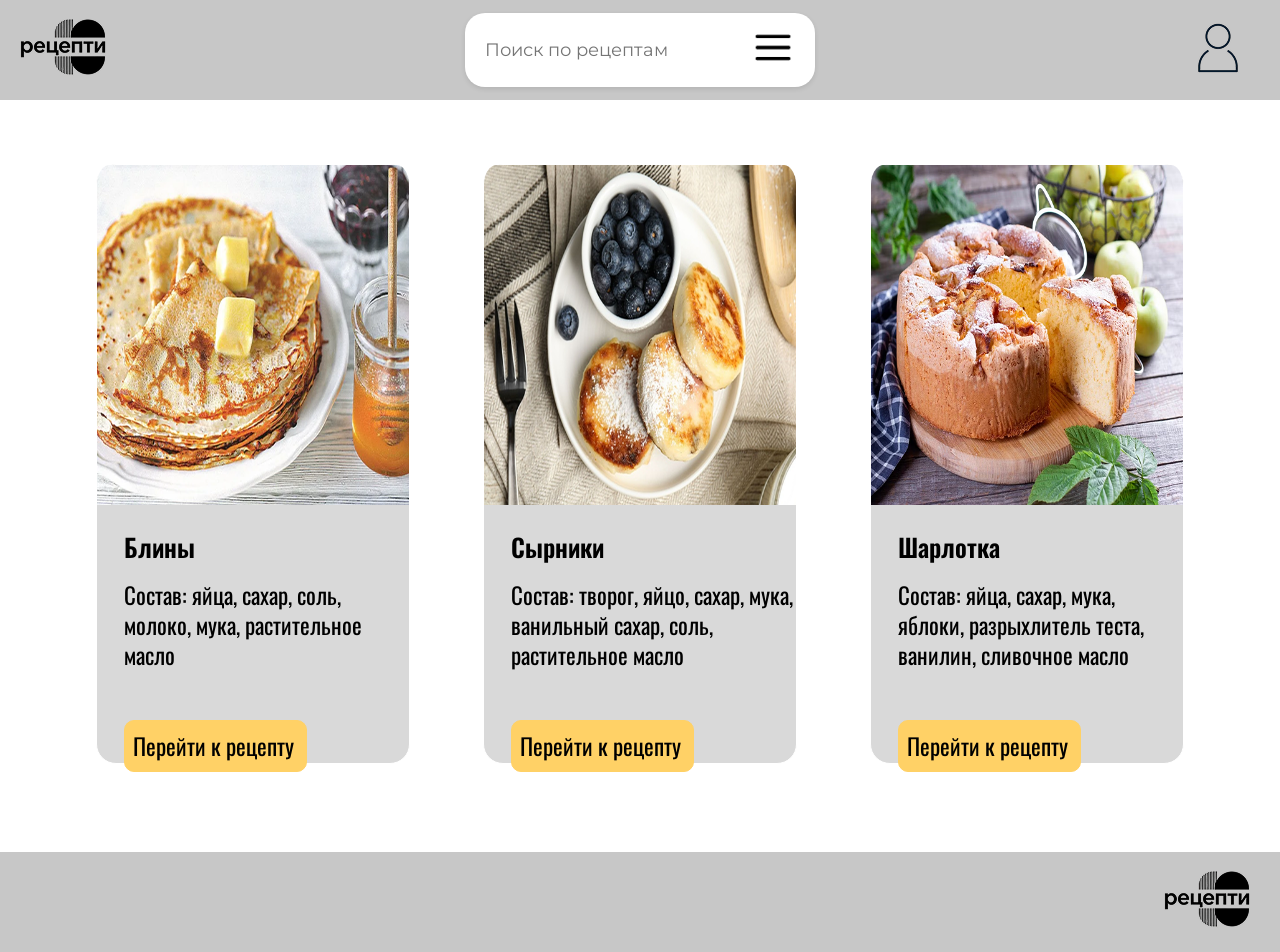
==== index.html @ be42d25b "end" ====
<!DOCTYPE html>
<html lang="en">
<head>
    <meta charset="UTF-8">
    <meta name="viewport" content="width=device-width, initial-scale=1.0">
    <title>Рецепти</title>
    <link rel="stylesheet" href="styles.css">
    <link rel="icon" type="image/png" href="name1.png">
</head>
<body>
    <header>
        <div class="header-inner">
            <div class="start">
                <a href="index.html" class="logo"><img src="goodname.png" style="width:86px; height:57px"></a>
                
            </div>
            <div class="search-container">
                <input placeholder="Поиск по рецептам" type="text" style="width: 487px;height: 52px; font-size: 18px;" class="search-input">
                <div class="dropdown-container"><img src="spisok.png" alt="Меню" class="menu-trigger" id="triggerImage">
                    <div class="dropdown-content" id="myDropdown">
                        <a href="choice.html?id=1">Первые блюда</a>
                        <a href="choice.html?id=2">Вторые блюда</a>
                        <a href="choice.html?id=3">Напитки</a>
                        <a href="choice.html?id=4">Соусы</a>
                    </div>
                </div>
            </div>
            <div class="second">
                <a class="header-link" href="#"><img src="people.png"></a>
            </div>
        </div>    
      </header>
    <div class="cards"> 
        <div class="card">
            <img src="image 4.png" class="card_img">
            <p class="names">Блины</p>
            <p class="card_txt">Состав: яйца, сахар, соль, молоко, мука, растительное масло </p>
            <a class="bottom_card" href="recept.html?id=1">
                Перейти к рецепту
            </a>
        </div>
        <div class="card">
            <img src="image 5.png" class="card_img">
            <p class="names">Сырники</p>
            <p class="card_txt">Состав: творог, яйцо, сахар, мука, ванильный сахар, соль, растительное масло</p>
            <a class="bottom_card" href="recept.html?id=2">
                Перейти к рецепту
            </a>
        </div>
        <div class="card">
            <img src="image 6.png" class="card_img">
            <p class="names">Шарлотка</p>
            <p class="card_txt">Состав: яйца, сахар, мука, яблоки, разрыхлитель теста, ванилин, сливочное масло </p>
            <a class="bottom_card" href="recept.html?id=3">
                Перейти к рецепту
            </a>
        </div>
    </div>

    <footer>
        <div class="footer-inner">
            <a href="index.html"><img src="goodname.png" style="width:86px; height:57px"></a>
        </div>
    </footer>

    <script src="first.js"></script>
</body>
</html>
---- styles.css ----
@import url('https://fonts.googleapis.com/css2?family=DM+Sans:ital,opsz,wght@0,9..40,100..1000;1,9..40,100..1000&family=Montserrat:ital,wght@0,100..900;1,100..900&family=PT+Sans:ital,wght@0,400;0,700;1,400;1,700&display=swap');
@import url('https://fonts.googleapis.com/css2?family=Playfair+Display+SC:ital,wght@0,400;0,700;0,900;1,400;1,700;1,900&display=swap');
@import url('https://fonts.googleapis.com/css2?family=Oswald:wght@200..700&display=swap');
* {
    margin: 0;
    padding: 0;
    box-sizing: border-box;
}

html, body {
    max-width: 100%;
    overflow-x: hidden;
}

body {
    width: 100%;
    min-height: 100vh;
    font-family: "Oswald", sans-serif;
    font-style: normal;
}

.search-container{
    display: inline-block;
}



header {
    width: 100%;
    background-color: #C7C7C7;
    height: 100px;
    display: flex;
    align-items: center;
    padding: 0 20px;
    position: relative; /* ← ВАЖНО! */
}


.header-inner {
    width: 100%;
    display: flex;
    justify-content: space-between;
    align-items: center;
    margin: 0 auto; /* Центрируем контент */
}

.second {
    display: flex;
    flex-wrap: nowrap;
    justify-content: flex-end;
    align-items: center;
    gap: 49px; 
    margin-right: 20px;
    
}

.start{
    display: flex;
    flex-wrap: nowrap;
    justify-content: flex-start;
    gap: 20px; /* Уменьшаем отступ между логотипом и поиском */
    align-items: center;
}

.search-container {
    position: absolute;
    left: 50%;
    transform: translateX(-50%);
    display: flex;
    align-items: center;
    background-color: #ffffff;
    border-radius: 20px;
    padding: 8px 15px;
    width: 350px;
    box-shadow: 0 2px 5px rgba(0,0,0,0.1);
    z-index: 10; /* Чтобы был поверх других элементов при необходимости */
}


.search-input {
    border: none;
    outline: none;
    flex-grow: 1;
    font-size: 14px;
    padding: 5px;
    font-family: "Montserrat", sans-serif;
    color: #333;
}


.header-link {
    text-decoration: none;
    color: #000;
    cursor: pointer;
}

.header-link:hover {
    opacity: 0.7;
}


img {
    max-width: 100%;
    height: auto;
}

.cards{
    display: flex;
    flex-wrap: nowrap;
    justify-content: space-evenly;
    gap: 73.63px;
    margin-right: 96px;
    margin-top: 64px;
    margin-left: 96px;
}



.card{
    border: 1px solid #ffffff;
    border-radius: 20px;
    width: 500px;
    height: 600px;
    background-color: #D9D9D9;

}



.names{
    font-size: 25px; 
    font-weight: 600;
    margin-bottom: 14.5px;
    padding-left: 27px;
    padding-top: 18px;
}

.card_txt{
    font-size: 23px; 
    font-weight: 400;
    line-height: 30px;
    margin-bottom: 25px;
    padding-left: 27px;
}

.card_img{
    width: 500px;
    height: 340px;
    overflow: hidden;
    
    
}

footer{
    width: 100%;
    height: 100px;
    background-color: #C7C7C7;
    display: flex;
    align-items: center;
    margin-top: 88px;
    
}

.footer-inner{
    
    width: 100%;    
    margin: 0 auto;     
    display: flex;
    justify-content: end;
    align-items: center;
    height: 100%;
    margin-right: 30px;
}

  body::-webkit-scrollbar {      
    display: none;
}


.bottom_card{
    height: 52px;
    width: 183px;
    border: 1px solid #FFD166;
    border-radius: 10px;
    padding: 6px 8px;
    background-color: #FFD166;
    cursor: pointer;
    display: flex;
    align-items: center;
    margin-left: 27px;
    margin-top: 50px;
    font-size: 23px; 
    text-decoration: none;
    color: #000;
}

.dropdown-container {
    position: relative;
    display: inline-block;
}

.menu-trigger {
    width: 100px;
    height: auto;
    cursor: pointer;
    border-radius: 8px;
}


.dropdown-content {
    display: none;
    position: absolute;
    background-color: #f9f9f9;
    min-width: 160px;
    box-shadow: 0px 8px 16px 0px rgba(0,0,0,0.2);
    z-index: 1;
    border-radius: 5px;
    top: 110%; 
    left: 0;
}


.dropdown-content.show {
    display: block;
}

.dropdown-content a {
    color: black;
    padding: 12px 16px;
    text-decoration: none;
    display: block;
}

.dropdown-content a:hover {
    background-color: #e0e0e0;
}

.recept{
    border: 1px solid #ffffff;
    border-radius: 20px;
    width: 800px;
    height: 600px;
    background-color: #D9D9D9;

}


@media (orientation: portrait) {
    header {
        height: auto;
        padding: 8px 10px;
    }
    .header-inner {
        gap: 8px;
    }
    .start {
        gap: 5px;
    }
    .search-container {
        width: 180px; 
        min-width: 160px;
        padding: 6px 12px;
        border-radius: 15px;
        box-shadow: 0 2px 5px rgba(0,0,0,0.1);
    }
    .search-input {
        font-size: 10px; 
        padding: 2px 4px;
        width: 140px; 
        max-width: 140px;
        flex-grow: 0; 
        background-color: transparent; 
    }
    .second {
        gap: 8px;
        margin-right: 0;
    }
    .header-link {
        font-size: 13px;
        white-space: nowrap;
    }
    .bottom {
        font-size: 14px;
        padding: 4px 8px;
        border-radius: 6px;
    }
    .cards {
        flex-direction: column;
        margin: 20px auto;
        gap: 30px;
        width: 100%;
        padding: 0 15px;
        box-sizing: border-box;
        margin-left: 0;
        margin-right: 0;
    }
    .card {
        width: 100%;
        max-width: 400px;
        height: auto;
        margin: 0 auto;
        overflow: hidden;
        border-radius: 20px;
    }
    .card_img {
        width: 100%;
        height: 200px;
        object-fit: cover;
        border-top-left-radius: 20px;
        border-top-right-radius: 20px;
        display: block;
    }
    .names {
        font-size: 20px;
        padding-left: 15px;
        padding-top: 15px;
        margin-bottom: 10px;
    }
    .card_txt {
        font-size: 16px;
        line-height: 1.4;
        padding-left: 15px;
        padding-right: 15px;
        margin-bottom: 20px;
    }
    .bottom_card {
        margin: 15px auto 25px auto;
        width: 75%;
        max-width: 180px;
        justify-content: center;
        font-size: 18px;
        height: 45px;
        border-radius: 8px;
    }
    .recept {
        width: 90%;
        max-width: 450px;
        height: auto;
        margin: 20px auto;
        padding-bottom: 20px;
        overflow: hidden;
        border-radius: 20px;
    }
    .recept img {
        width: 100%;
        border-top-left-radius: 20px;
        border-top-right-radius: 20px;
        display: block;
    }
    footer {
        height: auto;
        padding: 15px;
        margin-top: 30px;
    }
    .footer-inner {
        justify-content: center;
        margin-right: 0;
    }

    .logo {
        width: 80px; 
        height: auto;
    }
    .profile-icon {
        width: 24px; 
        height: auto;
    }

    .menu-icon { 
        width: 32px; 
        height: auto;
        cursor: pointer;
    }
}
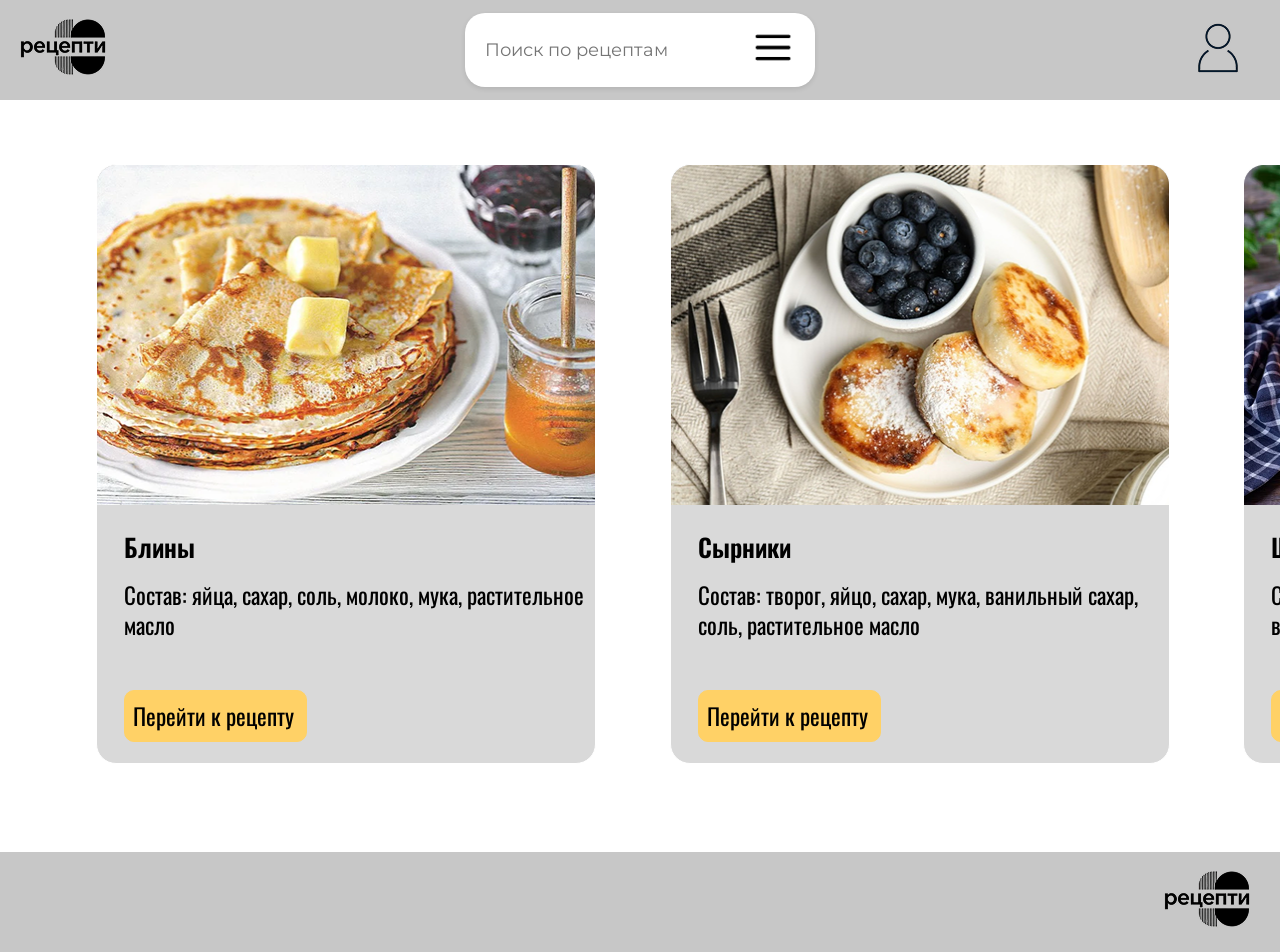
==== commit eab458c4: "desin" ====
--- a/index.html
+++ b/index.html
@@ -31,6 +31,7 @@
         </div>    
       </header>
     <div class="cards"> 
+    <div class="cont">
         <div class="card">
             <img src="image 4.png" class="card_img">
             <p class="names">Блины</p>
@@ -39,6 +40,8 @@
                 Перейти к рецепту
             </a>
         </div>
+    </div>
+    <div class="cont">
         <div class="card">
             <img src="image 5.png" class="card_img">
             <p class="names">Сырники</p>
@@ -47,6 +50,8 @@
                 Перейти к рецепту
             </a>
         </div>
+    </div>
+    <div class="cont">
         <div class="card">
             <img src="image 6.png" class="card_img">
             <p class="names">Шарлотка</p>
@@ -55,6 +60,7 @@
                 Перейти к рецепту
             </a>
         </div>
+    </div>
     </div>
 
     <footer>
--- a/styles.css
+++ b/styles.css
@@ -23,6 +23,9 @@
     display: inline-block;
 }
 
+.cont{
+    perspective: 800px;
+}
 
 
 header {
@@ -74,6 +77,56 @@
     width: 350px;
     box-shadow: 0 2px 5px rgba(0,0,0,0.1);
     z-index: 10; /* Чтобы был поверх других элементов при необходимости */
+}
+
+.bottom_card{
+    height: 52px;
+    width: 183px;
+    border: 1px solid #FFD166;
+    border-radius: 10px;
+    padding: 6px 8px;
+    background-color: #FFD166;
+    cursor: pointer;
+    display: flex;
+    align-items: center;
+    margin-left: 27px;
+    margin-top: 50px;
+    font-size: 23px; 
+    text-decoration: none;
+    color: #000;
+    position: relative;
+    z-index: 1;
+    transition: all 0.3s ease;
+    overflow: hidden; 
+}
+
+.bottom_card::after {
+    position: absolute;
+    content: "";
+    width: 100%;
+    height: 0;
+    top: 0;
+    left: 0;
+    z-index: -1;
+    border-radius: 10px;
+    background-color: #eaf818;
+    background-image: linear-gradient(315deg, #eaf818 0%, #f6fc9c 74%);
+    transition: all 0.3s ease;
+}
+
+
+.bottom_card:hover {
+    color: #000;
+}
+
+.bottom_card:hover::after {
+    top: auto;
+    bottom: 0;
+    height: 100%;
+}
+
+.bottom_card:active {
+    top: 2px;
 }
 
 
@@ -358,7 +411,7 @@
     }
 
     .logo {
-        width: 80px; 
+        width: 60px; 
         height: auto;
     }
     .profile-icon {
